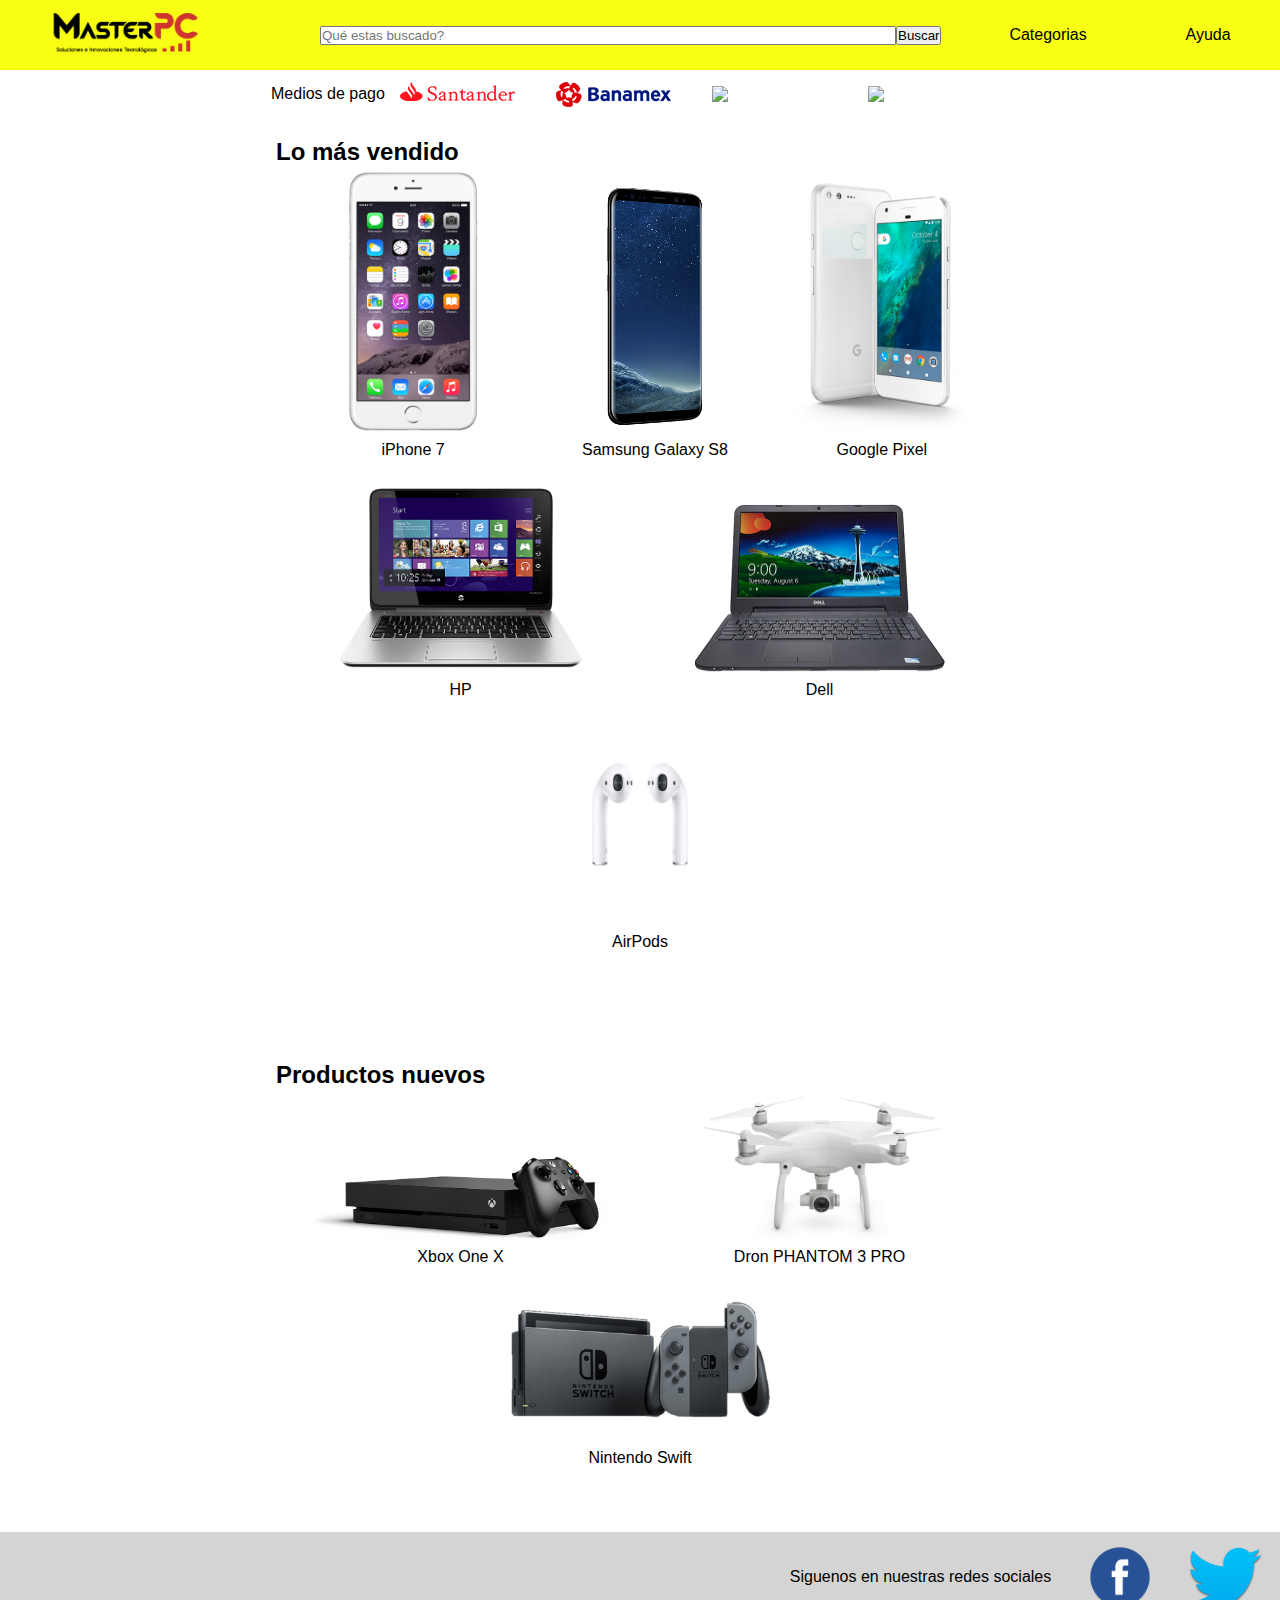
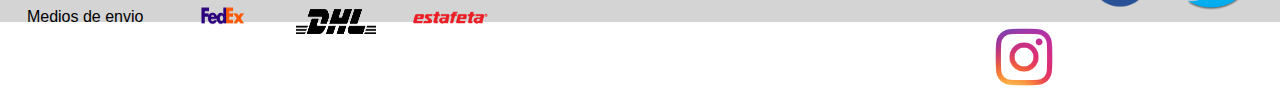
==== index.html @ ab7650a0 "initial commit" ====
<!DOCTYPE html>
<html lang="en">
<head>
  <meta charset="UTF-8">
  <meta name="viewport" content="width=device-width, initial-scale=1.0">
  <meta http-equiv="X-UA-Compatible" content="ie=edge">
  <script src="prefixfree.min.js"></script>
  <LINK REL="stylesheet" TYPE="text/css" HREF="style.css">
    <link href="https://fonts.googleapis.com/css?family=Zilla+Slab" rel="stylesheet">

  <title>Más compras</title>
</head>
<body>
  <div class="contenedor">
    <header>
      <div class="logo">
        <a href="index.html"><img src="images/LogoRojo.png" width="150" ></img></a>
      </div>
      <nav class="categorias">
        <a href="categoria.html">Categorias</a>
        <a href="ayuda.html">Ayuda</a>
      </nav>
      <div class="buscador">
        <input type="search" placeholder="Qué estas buscado?">
        <button>Buscar</button>
      </div>
    </header>
    <main>
      <section class="section_medios" >
        <p>Medios de pago</p>
        <article class="col_left_medios">
          <div class="mediomar"><img src="images/footer-santander.png"></img></div>
          <div class="mediomar"><img src="images/footer-banamex.png"></img></div>
          <div class="mediomar"><img src="https://www.abasteo.mx/out/pictures/wysiwigpro/footer/footer-banorte.png"></img></div>
          <div class="mediomar"><img src="https://www.abasteo.mx/out/pictures/wysiwigpro/footer/payment-logos-footer.png"></img></div>
        </article>
      </section>
      <section class="section_mas_vendido">
        <h2>Lo más vendido</h2>
        <article class="col_productos_mas_vendidos">
          <a href="iphone.html"><div class="imagenes_productos_vendidos"><img width="210" src="images/iphone7.png"></img>
            <p>iPhone 7</p>
          </div></a>
          <a href="iphone.html"><div class="imagenes_productos_vendidos"><img width="165" src="images/sammsung7.png"></img>
            <p>Samsung Galaxy S8</p>
          </div></a>
          <a href="iphone.html"><div class="imagenes_productos_vendidos"><img width="180" src="images/gf.png"></img>
            <p>Google Pixel</p>
          </div></a>
        </article>
        <article class="col_productos_mas_vendidos">
          <a href="dell.html"><div class="imagenes_productos_vendidos"><img width="250" src="images/hp.png"></img>
            <p>HP</p>
          </div></a>
          <a href="dell.html"><div class="imagenes_productos_vendidos"><img width="250" src="images/delll.png"></img>
            <p>Dell</p>
          </div></a>
          <a href="dell.html"><div class="imagenes_productos_vendidos"><img width="220" src="images/epord.png"></img>
            <p>AirPods</p>
          </div></a>
        </article>
      </section>
      <section class="section_novedades">
        <h2>Productos nuevos</h2>
        <article class="col_productos_novedades">
          <a href="dell.html"><div class="imagenes_productos_nuevos"><img width="300" src="images/xbox.png"></img>
            <p>Xbox One X</p>
          </div></a>
          <a href="dell.html"><div class="imagenes_productos_nuevos"><img width="300" src="images/dron.png"></img>
            <p>Dron PHANTOM 3 PRO</p>
          </div></a>
          <a href="dell.html"><div class="imagenes_productos_nuevos"><img width="300" src="images/swit.png"></img>
            <p>Nintendo Swift</p>
          </div></a>
        </article>
      </section>
    </main>
    <footer>
      <section class="section_envios">
        <p>Medios de envio</p>
        <a href="https://www.facebook.com/"><div class="envios"><img width="80" height="80"  src="images/fedex.png"></img>
        </div></a>
        <a href="https://www.instagram.com/?hl=es"><div class="envios"><img width="80" height="80" src="images/dhl.png"></img>
        </div></a>
        <a href="https://www.instagram.com/?hl=es"><div class="envios"><img width="80" src="images/estafeta.png"></img>
        </div></a>
      </section>
      <section class="redes_sociales">
        <p>Siguenos en nuestras redes sociales</p>
        <a href="https://www.facebook.com/"><div class="envios"><img width="80" src="images/ffb.png"></img>
        </div></a>
        <a href="https://twitter.com/"><div class="envios"><img width="80" src="images/tw.png"></img>
        </div></a>
        <a href="https://www.instagram.com/?hl=es"><div class="envios"><img width="80" src="images/ins.png"></img>
        </div></a>
      </section>
      </footer>
  </div>
</body>
</html>
---- style.css ----
*{
  margin: 0;
  padding: 0;
  box-sizing: border-box;
  text-decoration: none;
  font-family: 'Alegreya Sans', sans-serif
}
.contenedor{
  background: #white;
  width: 100%;
  margin: 0;
  display: flex;
  flex-direction: column;
  flex-wrap: wrap;
}


header{
  background: #F8FF14;
  width: 100%;
  display: flex;
  align-items: center;
  flex-flow: row wrap;
  height: 70px;
}

header .logo img{
  margin-left: 50px;
}


header nav{
  display: flex;
  flex-wrap: row wrap;
  align-items: center;
  flex: 1;
}

header nav a{
  color: black;
  text-align: center;
  padding: 10px;
  flex-grow: 1 ;
}

header nav a:hover{


}

html{
  position: relative;
  min-height: 100%;
}

body{
  margin: 0 0;
}

main{
  width: 60%;
  display: flex;
  flex-direction: column;
  margin: 0 auto;
  flex: 1;
  min-height: calc(100vh - 70px);
}

footer{
  background: #d4d4d4;
  width: 100%;
  height: 90px;
  display: flex;
  align-items: center;
  flex-flow: row wrap;
  bottom: 0;
  flex: 1;
  justify-content: space-between;
  position: absolute;
}

.logo{
  order: 1;
  flex: 1;
}

.logo :active{
  border: 0;
}

.buscador{
  order: 2;
  flex: 2;
  display: flex;
  flex-flow: row wrap;
}

.categorias{
  order: 3;
}
.buscador input{
  width: 90%;
}

.section_medios{
  flex: 1;
  display: flex;
  flex-flow: row wrap;
}

.section_medios p{
  display: flex;
  justify-content: center;
  align-items: center;
  padding: 15px;
}

.mediomar{
  display: flex;
  flex: 1;
}

.col_left_medios{
  flex: 1 ;
  display: flex;
  align-items: center;
  flex-flow: row wrap;
}


.section_mas_vendido{
  display: flex;
  flex: 1;
  flex-flow: column wrap;
  justify-content: center;
  padding: 20px;
  margin-bottom: 50px;
}

.col_productos_mas_vendidos{
  flex: 1;
  margin-bottom: 10px;
  display: flex;
  justify-content: space-around;
  padding: 5px;
  flex-flow: row wrap;
  align-items: flex-end;
}


.imagenes_productos_vendidos p{
  color: black;
  align-items: center;
  flex: 1;
  display: flex;
  justify-content: center;
  margin: 5px;
}

.imagenes_productos_vendidos p:hover{
  text-decoration: underline;
  color: blue;
}

.imagenes_productos_nuevos p {
  align-items: center;
  justify-content: center;
  display: flex;
  color: black;
}

.imagenes_productos_nuevos p:hover{
  text-decoration: underline;
  color: blue;
  color:
}


.section_novedades{
  display: flex;
  flex: 1;
  flex-flow: column wrap;
  justify-content: center;
  padding: 20px;
  margin-bottom: 120px;
}

.col_productos_novedades{
  flex: 1;
  margin-bottom: 10px;
  display: flex;
  justify-content: space-around;
  padding: 5px;
  flex-flow: row wrap;
  align-items: flex-end;
}

.medio_envio{
  display: flex;
  justify-content: space-around;
  padding: 5px;
  width: 40%;
  flex-flow: row wrap;
}

.envios{
  display: flex;
  flex-grow: 1;
  align-items: center;
}
.medio_envio img{
  flex: 1;
  width: 2em;
}

.redes_sociales{
  width: 40%;
  display: flex;
  justify-content: space-around;
  padding: 5px;
  flex-flow: row wrap;
}

.section_envios{
  width: 40%;
  display: flex;
  justify-content: space-around;
  padding: 5px;
  flex-flow: row wrap;
}

.section_envios p{
  align-items: center;
  justify-content: center;
  display: flex;
  padding: 5px;
}

.redes_sociales p{
  align-items: center;
  justify-content: center;
  display: flex;
  padding: 5px;
}

.medio_envio p{
  align-items: center;
  justify-content: center;
  display: flex;
  padding: 5px;
}

.informacion{
  width: 20%;
}


/*Los siguientes estilos son de categoria*/


.section_categoria{
  display: flex;
  flex: 1;
  flex-flow: column wrap;
  justify-content: center;
  padding: 20px;
  margin-bottom: 400px;
}

.imagenes_categoria p{
  align-items: center;
  justify-content: center;
  display: flex;
}

.imagenes_categoria p:hover{
  text-decoration: underline;
  color: blue;

}

.imagenes_productos_cel p:hover{
  text-decoration: underline;
  color: blue;
}

.articulo_categoria{
  flex: 1;
  margin-bottom: 10px;
  display: flex;
  justify-content: space-around;
  padding: 5px;
  align-items: flex-end;
  flex-flow: row wrap;
}

/*Los siguientes estilos son de ayuda*/

label {
  margin-top:50px;
  letter-spacing:1px;

}

.section_ayuda{
  font-family:Arial;
  display: flex;
  align-items: center;
  justify-content: center;
  flex-flow: row wrap;
}

.tabla_ayuda{
  display: flex;
  flex-direction: column;

}


/*Los siguientes estilos son del iphone*/

.section_articulo{
  display: flex;
  flex: 1;
  flex-flow: row wrap;
  justify-content: center;
  padding: 20px;

}

.nombre_articulo{
  display:flex;
}

.article_articulo{
  flex: 1;
  margin-bottom: 10px;
  display: flex;
  justify-content: space-around;
  padding: 5px;
  align-items:flex-end;
}

.article_informacion{
  display: flex;
  flex-direction: column;
  margin-bottom: 10px;

}

.section_botones_likes{
  display: flex;
  flex-direction: row;
}

.botones_likes{
  padding: 30px;
}

.articulo_caracteristica{
  display: flex;
  flex-direction: column;
  margin-bottom: 40px;
  flex-flow:  row wrap;
}

.tabla_caracteristicas{
  padding: 10px;
}
.imagenes_categoria p{
  color: black;
}

.imagen_articulo{
  display: flex;
  align-items: flex-end;
}

.imagenes_productos_laptop{
  padding: 40px;
}

.imagenes_productos_accesorios{
  padding: 40px;
}

.imagenes_productos_cel{
  padding: 20px;
}

.imagenes_productos_cel p{
  align-items: center;
  justify-content: center;
  display: flex;
  color: black;
}

.imagenes_productos_laptop p{
  align-items: center;
  justify-content: center;
  display: flex;
  color: black;
}

.imagenes_productos_laptop p:hover{
  text-decoration: underline;
  color: blue;
}

.imagenes_productos_accesorios p{
  align-items: center;
  justify-content: center;
  display: flex;
  color: black;
}

.imagenes_productos_accesorios p:hover{
  text-decoration: underline;
  color: blue;
}

.article_sugerencias{
  flex: 1;
  margin-bottom: 10px;
  display: flex;
  justify-content: space-around;
  padding: 5px;
  flex-flow: row wrap;
  align-items: flex-end;
  border-bottom:100px;
}

.section_sugerencias_iphone{
  display: flex;
  flex: 1;
  flex-flow: row wrap;
  justify-content: center;
  padding: 20px;
}

.article_sugerencias_iphone{
  flex: 1;
  margin-bottom: 10px;
  display: flex;
  justify-content: space-around;
  padding: 50px;
  flex-flow: row wrap;
  align-items: flex-end;
  margin-bottom: 20px;
}

/*Los siguientes estilos son de dell*/

.section_dell{
  display: flex;
  flex: 1;
  flex-flow: row wrap;
  justify-content: center;
  padding: 20px;
  margin-bottom: 160px;
}

.articulo_sugerencias{
  flex: 1;
  margin-bottom: 10px;
  display: flex;
  justify-content: space-around;
  padding: 50px;
  flex-flow: row wrap;
  align-items: flex-end;
  border-bottom:100px;

}
/* Pagina de laptop*/
.section_laptops{
  display: flex;
  flex: 1;
  flex-flow: column wrap;
  justify-content: center;
  padding: 20px;
  margin-bottom: 100px;
}

.article_laptops{
  flex: 1;
  margin-bottom: 10px;
  display: flex;
  justify-content: space-around;
  padding: 5px;
  flex-flow: row wrap;
  align-items: flex-end;
}

/* Media querys smartphone*/
@media only screen and (max-width: 500px) {
    footer {
    }


    .section_envios{
      display: none;
    }

    .redes_sociales{
      flex-flow: row;
      width: 100%;
    }

    .buscador{
      flex-flow:  ;
    }

    .col_productos_novedades{
      margin-bottom: 100px;
    }
    .section_dell{
      margin-bottom:150px;
    }

    header{
      flex-direction: column;
      height: 110px;
      justify-content: center;

    }

    .logo{
      flex: 0;
    }

    header .logo img{
      margin-left: 0;
    }

    .section_novedades{
    margin-bottom: 0;
    }

    .section_medios{
      display: none;
    }

    .section_ayuda{
      display: block;
      margin-bottom: 150px;
    }

    .section_categoria{
      margin-bottom: 100px;
    }

    .section_sugerencias_iphone{
      margin-bottom: 150px;
    }

    .col_productos_mas_vendidos{
      margin-bottom: 150px;
    }

}

/*Media querys tablet*/

@media only screen and (max-width: 768px) {
  .section_medios{
    display: none;
  }

  .section_mas_vendido{
    flex-flow: column;
  }

  .section_envios{
    flex-flow: row;
  }

  footer{
    height: 120px;
    flex-direction: column;

  }

  .section_categoria{
    margin-bottom: 100px;
  }

}

@media only screen and (max-width: 1024px) {
  footer{
    height: 200px;
  }

  .col_productos_novedades{
    margin-bottom: 100px;
  }
}
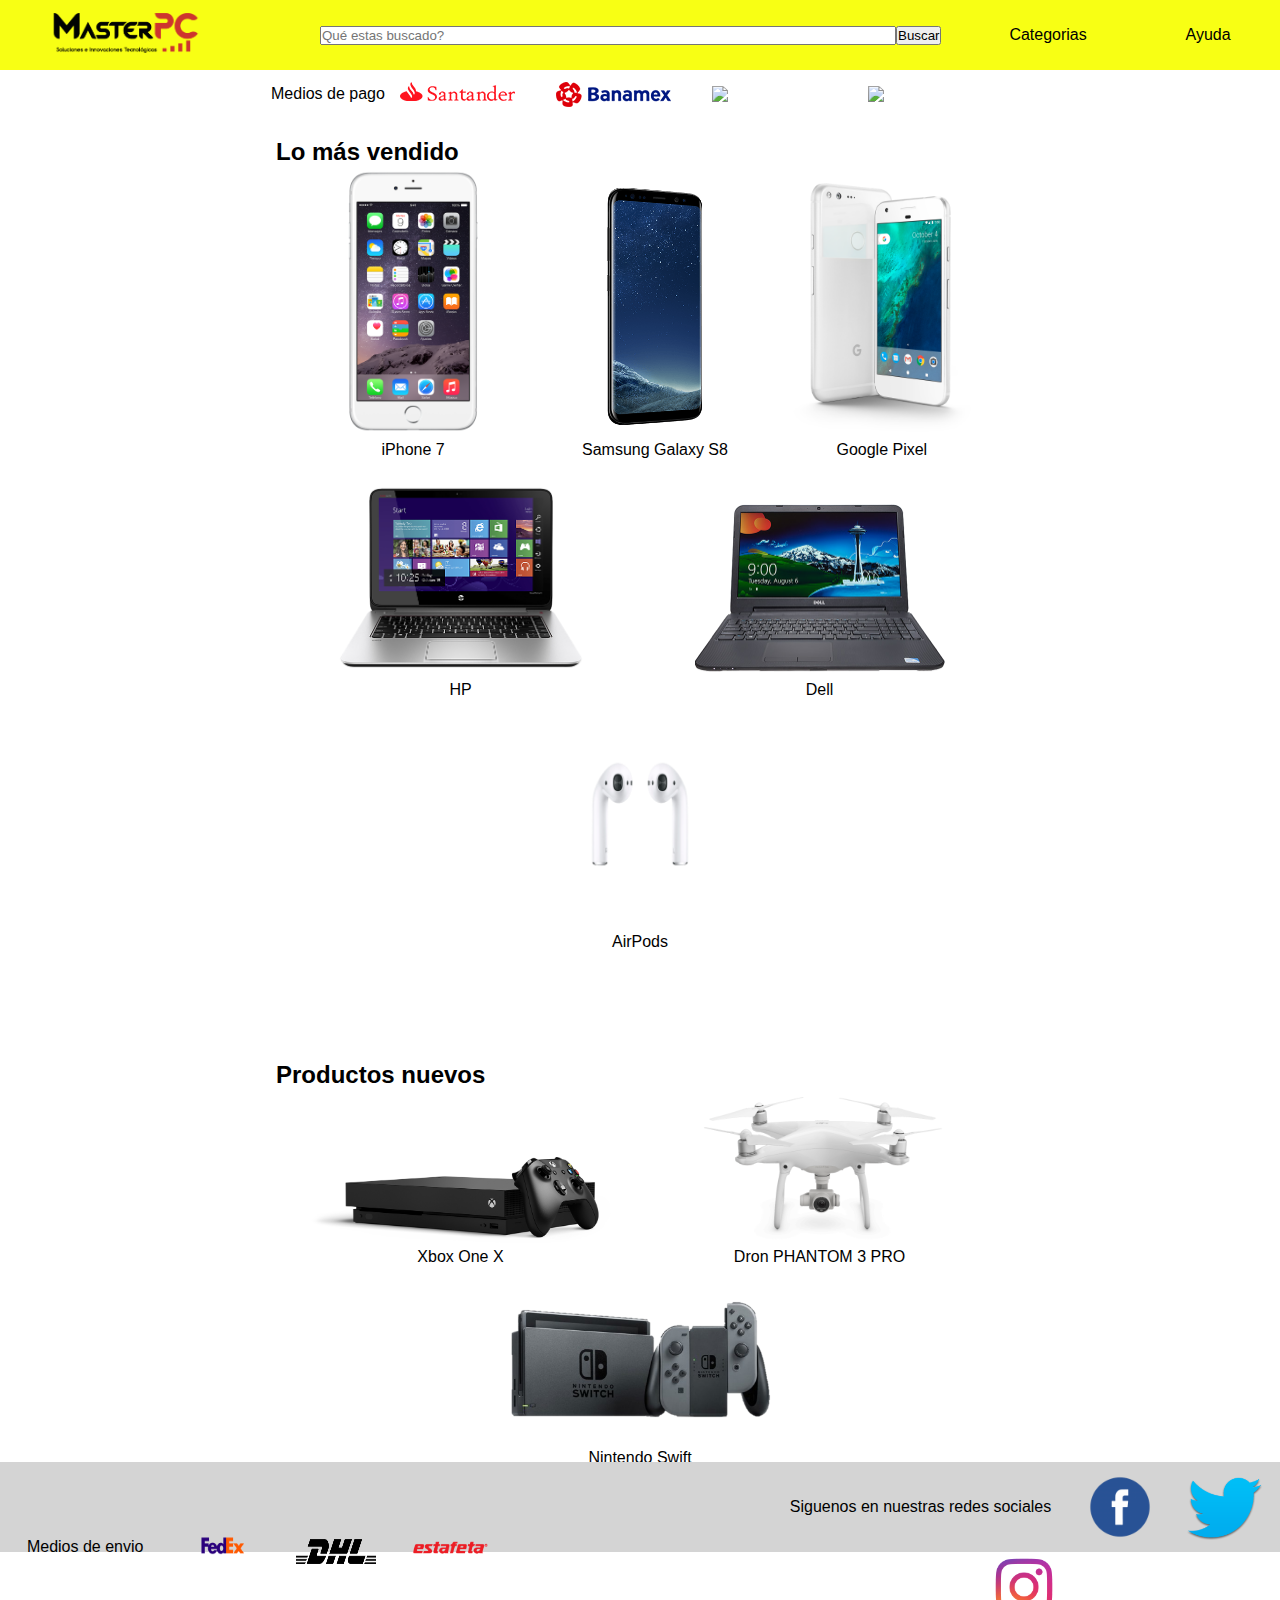
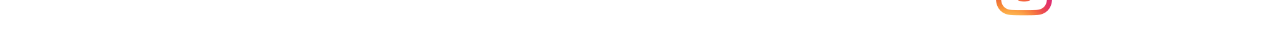
==== commit 18856b7c: "commit cuatro" ====
--- a/index.html
+++ b/index.html
@@ -60,9 +60,9 @@
           </div></a>
         </article>
       </section>
-      <section class="section_novedades">
+      <section class="section_mas_vendido">
         <h2>Productos nuevos</h2>
-        <article class="col_productos_novedades">
+        <article class="col_productos_mas_vendidos">
           <a href="dell.html"><div class="imagenes_productos_nuevos"><img width="300" src="images/xbox.png"></img>
             <p>Xbox One X</p>
           </div></a>
--- a/style.css
+++ b/style.css
@@ -137,6 +137,57 @@
   margin-bottom: 50px;
 }
 
+.section_celulares{
+  display: flex;
+  flex: 1;
+  flex-flow: column wrap;
+  justify-content: center;
+  padding: 20px;
+  margin-bottom: 50px;
+}
+
+
+.section_accesorios{
+  display: flex;
+  flex: 1;
+  flex-flow: column wrap;
+  justify-content: center;
+  padding: 20px;
+  margin-bottom: 50px;
+}
+
+.ariticulo_accesorios{
+  flex: 1;
+  margin-bottom: 10px;
+  display: flex;
+  justify-content: space-around;
+  padding: 5px;
+  flex-flow: row wrap;
+  align-items: flex-end;
+
+}
+
+.section_celulares{
+  flex: 1;
+  margin-bottom: 10px;
+  display: flex;
+  justify-content: space-around;
+  padding: 5px;
+  flex-flow: row wrap;
+  align-items: flex-end;
+}
+
+
+.articulo_celulares{
+  flex: 1;
+  margin-bottom: 10px;
+  display: flex;
+  justify-content: space-around;
+  padding: 5px;
+  flex-flow: row wrap;
+  align-items: flex-end;
+}
+
 .col_productos_mas_vendidos{
   flex: 1;
   margin-bottom: 10px;
@@ -492,7 +543,7 @@
 }
 
 /* Media querys smartphone*/
-@media only screen and (max-width: 500px) {
+@media only screen and (min-device-width : 375px) and (max-device-width : 667px){
     footer {
     }
 
@@ -511,11 +562,13 @@
     }
 
     .col_productos_novedades{
-      margin-bottom: 100px;
+      margin-bottom: 200px;
+      padding: 0;
     }
     .section_dell{
       margin-bottom:150px;
     }
+
 
     header{
       flex-direction: column;
@@ -534,6 +587,9 @@
 
     .section_novedades{
     margin-bottom: 0;
+    justify-content: center;
+    align-items: center;
+    padding: 0;
     }
 
     .section_medios{
@@ -547,6 +603,95 @@
 
     .section_categoria{
       margin-bottom: 100px;
+      padding: 0;
+      justify-content: center;
+      align-items: center;
+    }
+
+    .articulo_categoria{
+      padding: 0;
+      justify-content: center;
+      align-items: center;
+      margin-bottom: 50px;
+
+    }
+    .section_sugerencias_iphone{
+      margin-bottom: 100px;
+    }
+
+    .col_productos_mas_vendidos{
+      margin-bottom: 100px;
+    }
+
+    .section_mas_vendido{
+      margin-bottom: 0;
+    }
+
+    .articulo_celulares{
+      margin-bottom: 50px;
+    }
+}
+
+
+/* Media querys smartphone plus*/
+@media only screen and (min-device-width : 414px) and (max-device-width : 736px) {
+    footer {
+    }
+
+
+    .section_envios{
+      display: none;
+    }
+
+    .redes_sociales{
+      flex-flow: row;
+      width: 100%;
+    }
+
+    .buscador{
+      flex-flow:  ;
+    }
+
+    .col_productos_novedades{
+      margin-bottom: 100px;
+    }
+    .section_dell{
+      margin-bottom:150px;
+    }
+
+
+    header{
+      flex-direction: column;
+      height: 110px;
+      justify-content: center;
+
+    }
+
+    .logo{
+      flex: 0;
+    }
+
+    header .logo img{
+      margin-left: 0;
+    }
+
+    .section_novedades{
+    margin-bottom: 0;
+    justify-content: center;
+    align-items: center;
+    }
+
+    .section_medios{
+      display: none;
+    }
+
+    .section_ayuda{
+      display: block;
+      margin-bottom: 150px;
+    }
+
+    .section_categoria{
+      margin-bottom: 100px;
     }
 
     .section_sugerencias_iphone{
@@ -554,13 +699,13 @@
     }
 
     .col_productos_mas_vendidos{
-      margin-bottom: 150px;
-    }
-
-}
-
+    }
+
+}
+
+/*
 /*Media querys tablet*/
-
+/*
 @media only screen and (max-width: 768px) {
   .section_medios{
     display: none;
@@ -584,14 +729,4 @@
     margin-bottom: 100px;
   }
 
-}
-
-@media only screen and (max-width: 1024px) {
-  footer{
-    height: 200px;
-  }
-
-  .col_productos_novedades{
-    margin-bottom: 100px;
-  }
-}
+}*/
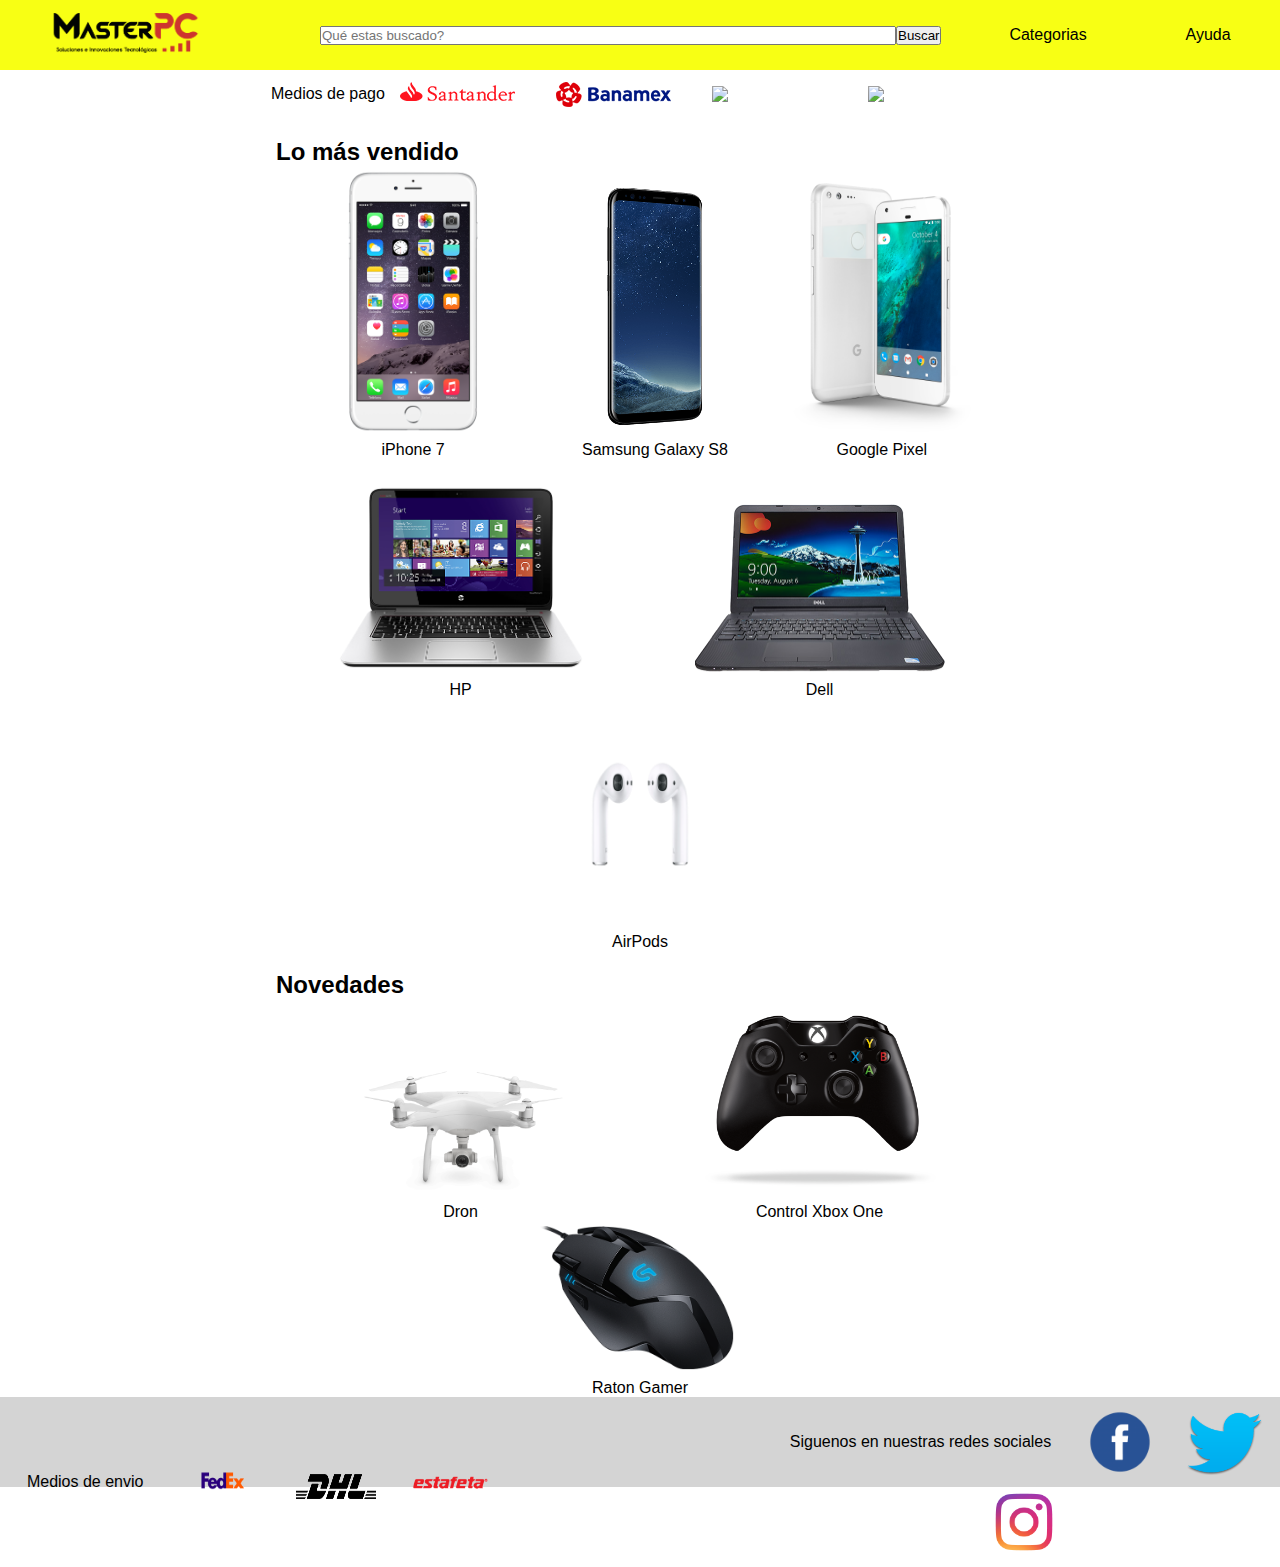
==== commit ff59f911: "commit cinco" ====
--- a/index.html
+++ b/index.html
@@ -59,21 +59,20 @@
             <p>AirPods</p>
           </div></a>
         </article>
-      </section>
-      <section class="section_mas_vendido">
-        <h2>Productos nuevos</h2>
+        <h2>Novedades</h2>
         <article class="col_productos_mas_vendidos">
-          <a href="dell.html"><div class="imagenes_productos_nuevos"><img width="300" src="images/xbox.png"></img>
-            <p>Xbox One X</p>
+          <a href="dell.html"><div class="imagenes_productos_vendidos"><img width="250" src="images/dron.png"></img>
+            <p>Dron</p>
           </div></a>
-          <a href="dell.html"><div class="imagenes_productos_nuevos"><img width="300" src="images/dron.png"></img>
-            <p>Dron PHANTOM 3 PRO</p>
+          <a href="dell.html"><div class="imagenes_productos_vendidos"><img width="250" src="images/control.png"></img>
+            <p>Control Xbox One</p>
           </div></a>
-          <a href="dell.html"><div class="imagenes_productos_nuevos"><img width="300" src="images/swit.png"></img>
-            <p>Nintendo Swift</p>
+          <a href="dell.html"><div class="imagenes_productos_vendidos"><img width="220" src="images/mouse.png"></img>
+            <p>Raton Gamer</p>
           </div></a>
         </article>
       </section>
+
     </main>
     <footer>
       <section class="section_envios">
--- a/style.css
+++ b/style.css
@@ -172,7 +172,7 @@
   margin-bottom: 10px;
   display: flex;
   justify-content: space-around;
-  padding: 5px;
+  padding: 20px;
   flex-flow: row wrap;
   align-items: flex-end;
 }
@@ -388,7 +388,7 @@
   margin-bottom: 10px;
   display: flex;
   justify-content: space-around;
-  padding: 5px;
+  padding: 2px;
   align-items:flex-end;
 }
 
@@ -563,7 +563,6 @@
 
     .col_productos_novedades{
       margin-bottom: 200px;
-      padding: 0;
     }
     .section_dell{
       margin-bottom:150px;
@@ -589,7 +588,6 @@
     margin-bottom: 0;
     justify-content: center;
     align-items: center;
-    padding: 0;
     }
 
     .section_medios{
@@ -603,13 +601,11 @@
 
     .section_categoria{
       margin-bottom: 100px;
-      padding: 0;
       justify-content: center;
       align-items: center;
     }
 
     .articulo_categoria{
-      padding: 0;
       justify-content: center;
       align-items: center;
       margin-bottom: 50px;
@@ -631,102 +627,3 @@
       margin-bottom: 50px;
     }
 }
-
-
-/* Media querys smartphone plus*/
-@media only screen and (min-device-width : 414px) and (max-device-width : 736px) {
-    footer {
-    }
-
-
-    .section_envios{
-      display: none;
-    }
-
-    .redes_sociales{
-      flex-flow: row;
-      width: 100%;
-    }
-
-    .buscador{
-      flex-flow:  ;
-    }
-
-    .col_productos_novedades{
-      margin-bottom: 100px;
-    }
-    .section_dell{
-      margin-bottom:150px;
-    }
-
-
-    header{
-      flex-direction: column;
-      height: 110px;
-      justify-content: center;
-
-    }
-
-    .logo{
-      flex: 0;
-    }
-
-    header .logo img{
-      margin-left: 0;
-    }
-
-    .section_novedades{
-    margin-bottom: 0;
-    justify-content: center;
-    align-items: center;
-    }
-
-    .section_medios{
-      display: none;
-    }
-
-    .section_ayuda{
-      display: block;
-      margin-bottom: 150px;
-    }
-
-    .section_categoria{
-      margin-bottom: 100px;
-    }
-
-    .section_sugerencias_iphone{
-      margin-bottom: 150px;
-    }
-
-    .col_productos_mas_vendidos{
-    }
-
-}
-
-/*
-/*Media querys tablet*/
-/*
-@media only screen and (max-width: 768px) {
-  .section_medios{
-    display: none;
-  }
-
-  .section_mas_vendido{
-    flex-flow: column;
-  }
-
-  .section_envios{
-    flex-flow: row;
-  }
-
-  footer{
-    height: 120px;
-    flex-direction: column;
-
-  }
-
-  .section_categoria{
-    margin-bottom: 100px;
-  }
-
-}*/
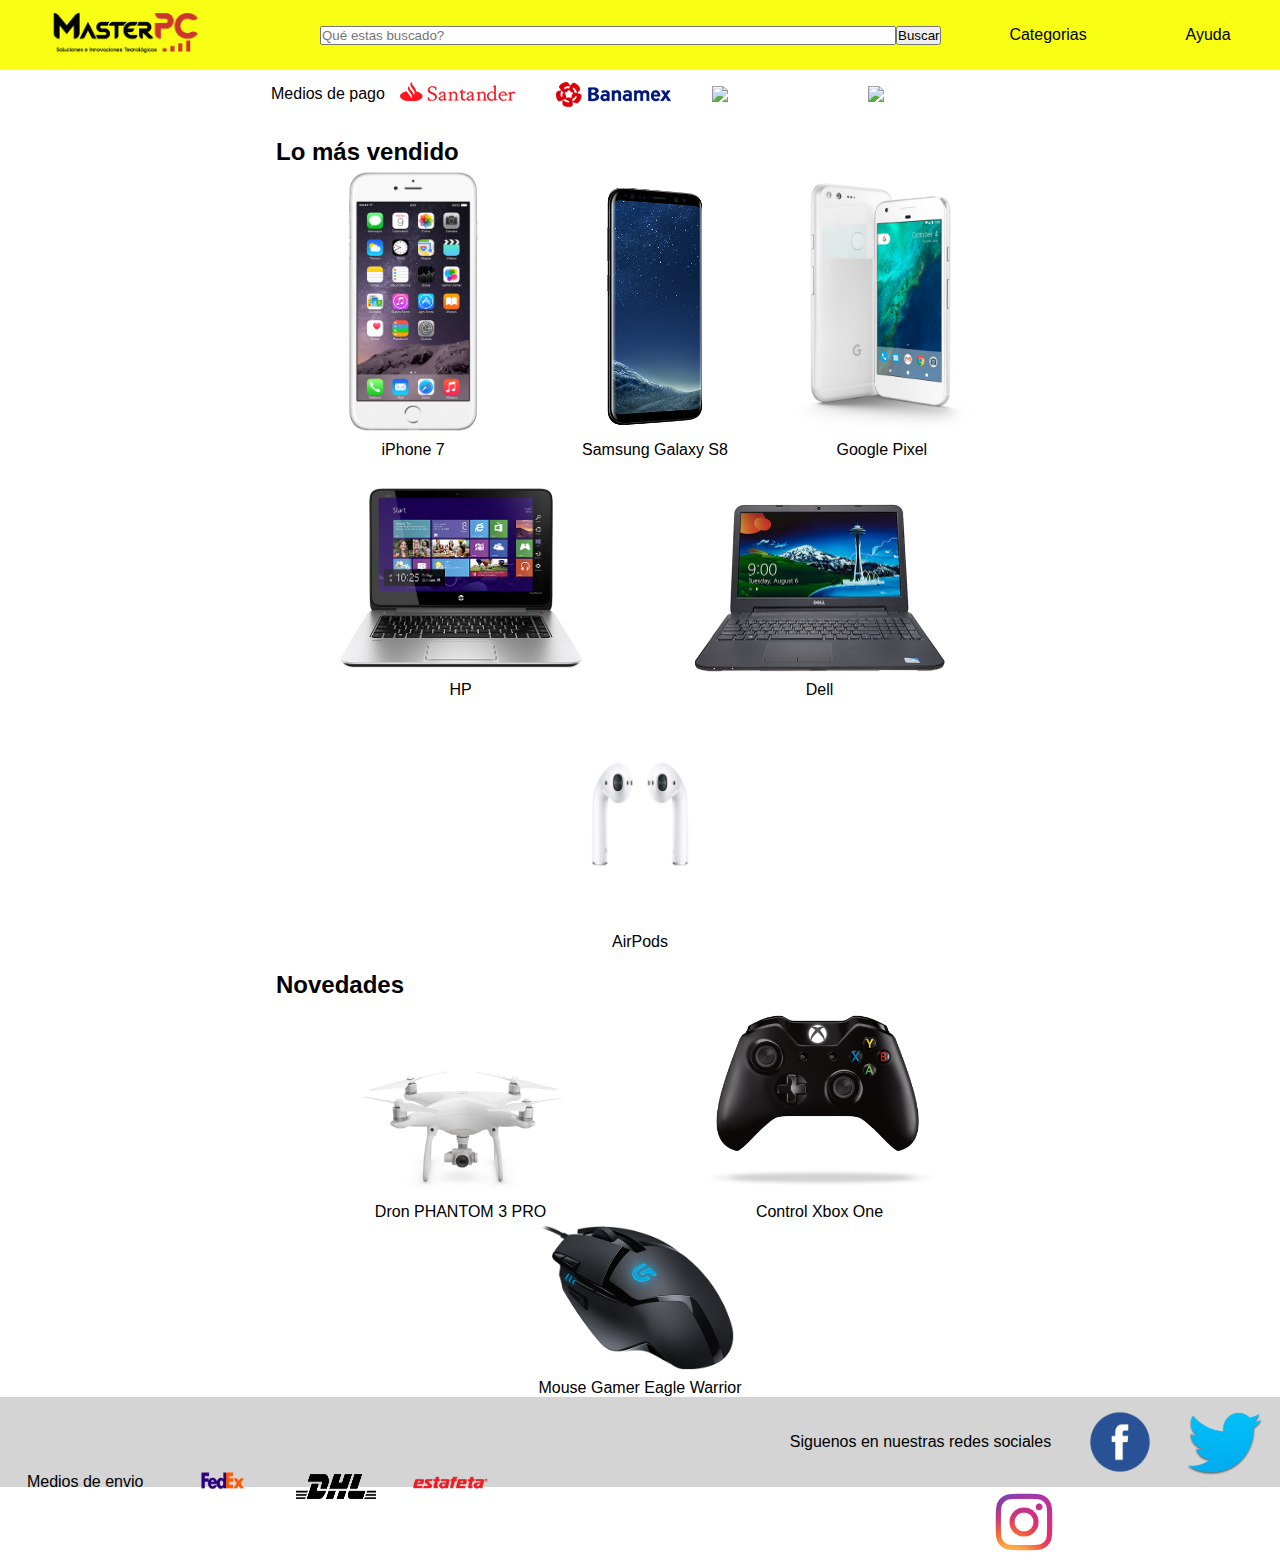
==== commit 35f1b770: "commit ocho" ====
--- a/index.html
+++ b/index.html
@@ -62,13 +62,13 @@
         <h2>Novedades</h2>
         <article class="col_productos_mas_vendidos">
           <a href="dell.html"><div class="imagenes_productos_vendidos"><img width="250" src="images/dron.png"></img>
-            <p>Dron</p>
+            <p>Dron PHANTOM 3 PRO</p>
           </div></a>
           <a href="dell.html"><div class="imagenes_productos_vendidos"><img width="250" src="images/control.png"></img>
             <p>Control Xbox One</p>
           </div></a>
           <a href="dell.html"><div class="imagenes_productos_vendidos"><img width="220" src="images/mouse.png"></img>
-            <p>Raton Gamer</p>
+            <p>Mouse Gamer Eagle Warrior</p>
           </div></a>
         </article>
       </section>
--- a/style.css
+++ b/style.css
@@ -543,7 +543,7 @@
 }
 
 /* Media querys smartphone*/
-@media only screen and (min-device-width : 375px) and (max-device-width : 667px){
+@media only screen and (min-width : 375px) and (max-width : 667px){
     footer {
     }
 
@@ -566,6 +566,7 @@
     }
     .section_dell{
       margin-bottom:150px;
+      flex-flow: column;
     }
 
 
@@ -590,6 +591,19 @@
     align-items: center;
     }
 
+    .section_accesorios{
+      flex-flow: column;
+    }
+
+    .section_laptops{
+      flex-flow: column;
+    }
+
+    .article_laptops{
+      flex-flow: column;
+      align-items: center;
+      justify-content: center;
+    }
     .section_medios{
       display: none;
     }
@@ -603,6 +617,7 @@
       margin-bottom: 100px;
       justify-content: center;
       align-items: center;
+      flex-flow: column;
     }
 
     .articulo_categoria{
@@ -621,6 +636,7 @@
 
     .section_mas_vendido{
       margin-bottom: 0;
+      flex-flow: column;
     }
 
     .articulo_celulares{
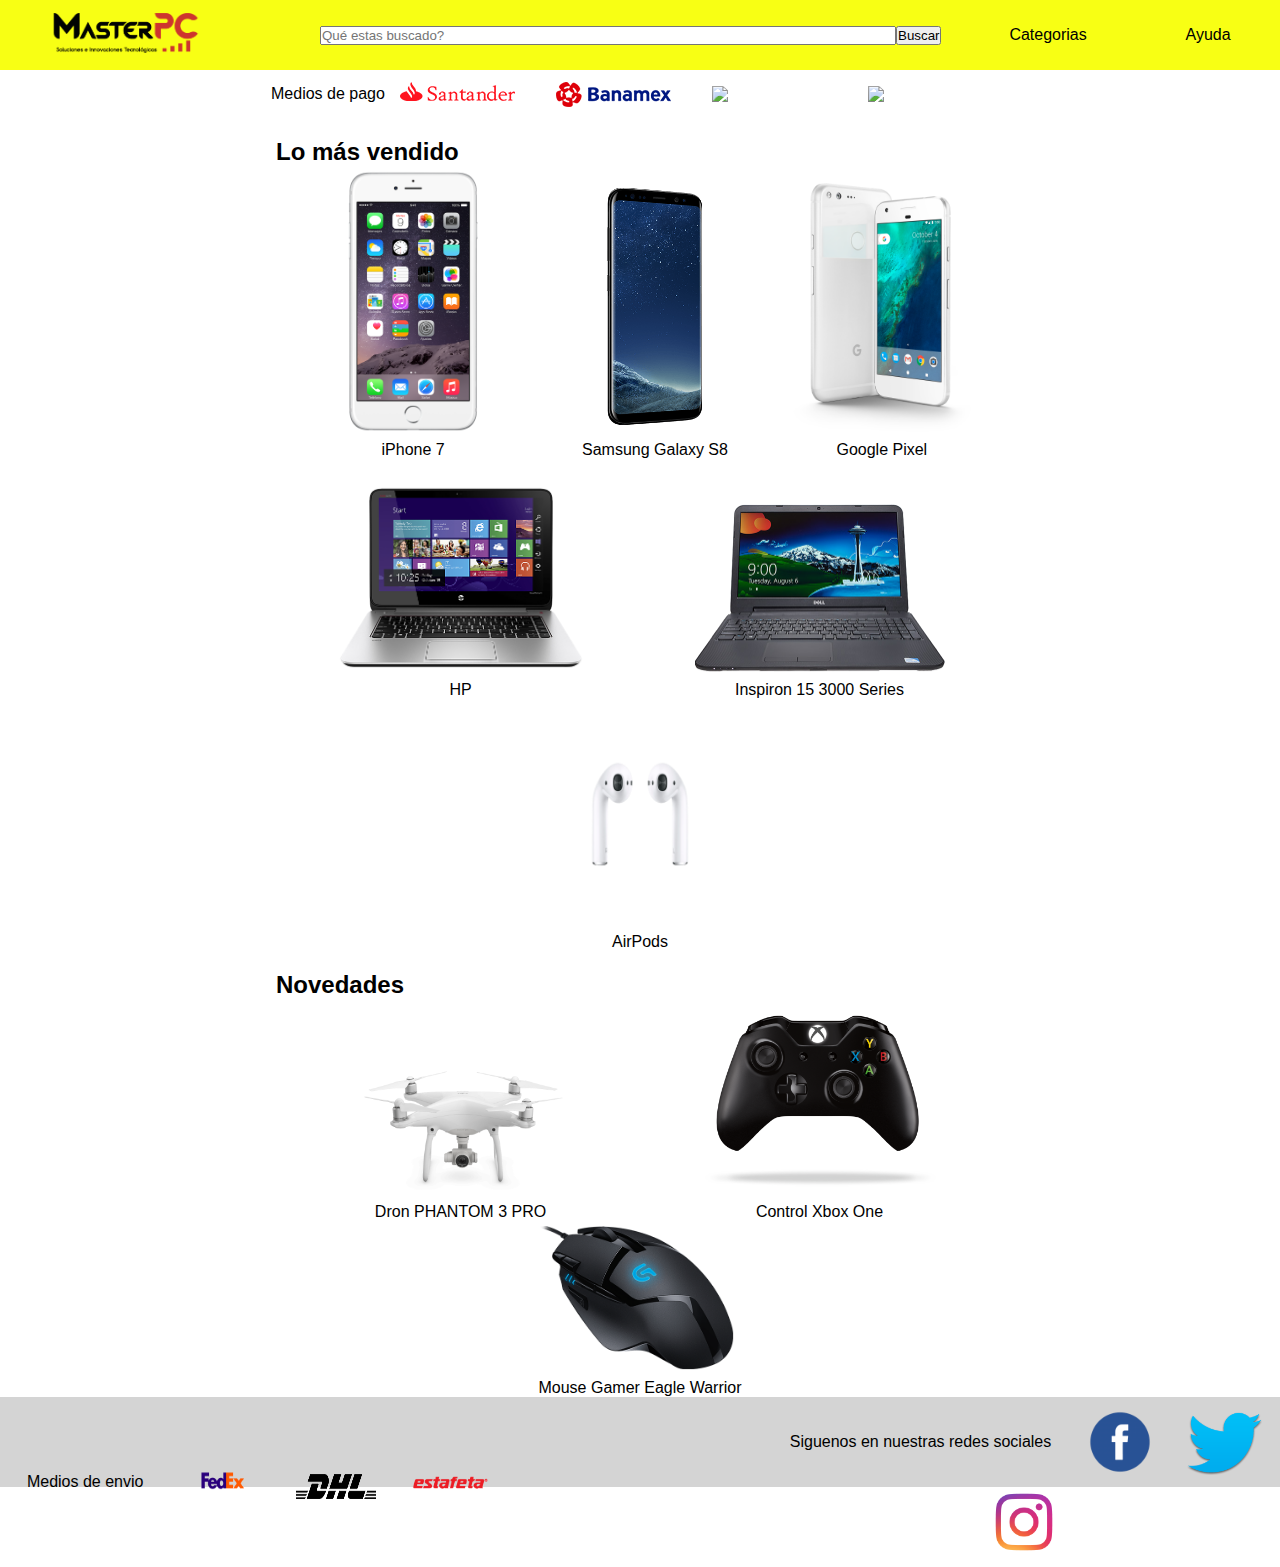
==== commit a31a373b: "commit nueve" ====
--- a/index.html
+++ b/index.html
@@ -53,7 +53,7 @@
             <p>HP</p>
           </div></a>
           <a href="dell.html"><div class="imagenes_productos_vendidos"><img width="250" src="images/delll.png"></img>
-            <p>Dell</p>
+            <p>Inspiron 15 3000 Series</p>
           </div></a>
           <a href="dell.html"><div class="imagenes_productos_vendidos"><img width="220" src="images/epord.png"></img>
             <p>AirPods</p>
--- a/style.css
+++ b/style.css
@@ -631,7 +631,7 @@
     }
 
     .col_productos_mas_vendidos{
-      margin-bottom: 100px;
+      margin-bottom: 150px;
     }
 
     .section_mas_vendido{
@@ -642,4 +642,8 @@
     .articulo_celulares{
       margin-bottom: 50px;
     }
-}
+
+    .ariticulo_accesorios{
+      margin-bottom: 50px;
+    }
+}
